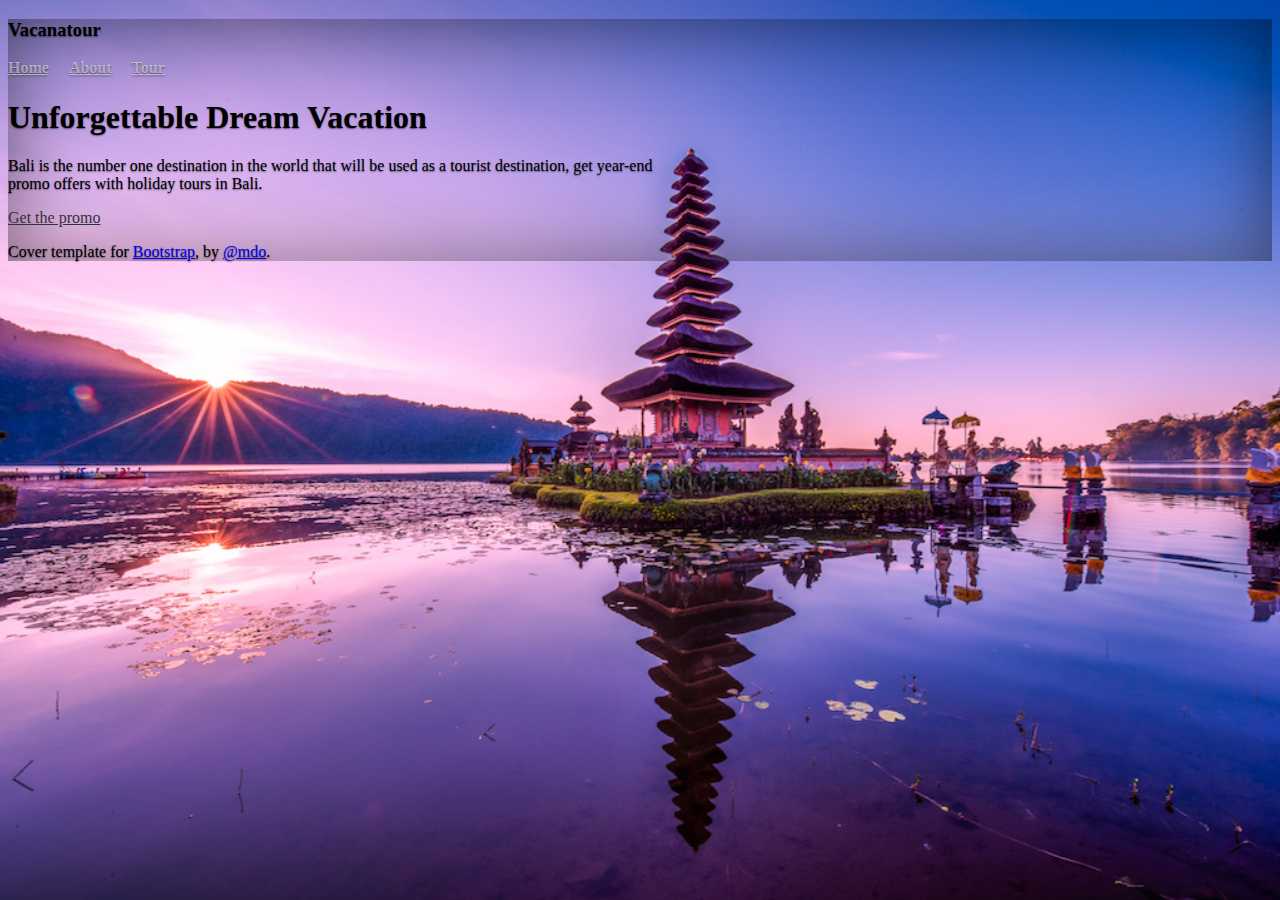
==== index.html @ 9d3a3826 "preview for Vacanatour website" ====
<!DOCTYPE html>
<html lang="en" class="h-100">
  <head>
    <!-- Required meta tags -->
    <meta charset="utf-8" />
    <meta name="viewport" content="width=device-width, initial-scale=1" />

    <!-- Bootstrap CSS -->
    <link href="https://cdn.jsdelivr.net/npm/bootstrap@5.0.2/dist/css/bootstrap.min.css" rel="stylesheet" integrity="sha384-EVSTQN3/azprG1Anm3QDgpJLIm9Nao0Yz1ztcQTwFspd3yD65VohhpuuCOmLASjC" crossorigin="anonymous" />

    <!-- My CSS -->
    <link rel="stylesheet" href="./assets/css/style.css" />

    <title>Vacanatour</title>
  </head>
  <body class="d-flex h-100 text-center text-white bg-dark body-index">
    <div class="cover-container d-flex w-100 h-100 p-3 mx-auto flex-column">
      <header class="mb-auto">
        <div>
          <h3 class="float-md-start mb-0">Vacanatour</h3>
          <nav class="nav nav-masthead justify-content-center float-md-end">
            <a class="nav-link" href="./index.html">Home</a>
            <a class="nav-link" href="./about.html">About</a>
            <a class="nav-link" href="./tour.html">Tour</a>
          </nav>
        </div>
      </header>

      <main class="px-3">
        <h1>Unforgettable Dream Vacation</h1>
        <p class="lead">Bali is the number one destination in the world that will be used as a tourist destination, get year-end promo offers with holiday tours in Bali.</p>
        <p class="lead">
          <a href="#" class="btn btn-lg btn-secondary fw-bold border-white bg-white">Get the promo</a>
        </p>
      </main>

      <footer class="mt-auto text-white-50">
        <p>Cover template for <a href="https://getbootstrap.com/" class="text-white">Bootstrap</a>, by <a href="https://twitter.com/mdo" class="text-white">@mdo</a>.</p>
      </footer>
    </div>

    <!-- Bootstrap Bundle with Popper -->
    <script src="https://cdn.jsdelivr.net/npm/bootstrap@5.0.2/dist/js/bootstrap.bundle.min.js" integrity="sha384-MrcW6ZMFYlzcLA8Nl+NtUVF0sA7MsXsP1UyJoMp4YLEuNSfAP+JcXn/tWtIaxVXM" crossorigin="anonymous"></script>

    <!-- My Js -->
    <script src="./assets/js/script.js"></script>
  </body>
</html>
---- assets/css/style.css ----
/*
 * Globals
 */
@import "index.css";
@import "about.css";
@import "tour.css";

/* Custom default button */
.btn-secondary,
.btn-secondary:hover,
.btn-secondary:focus {
  color: #333;
  text-shadow: none; /* Prevent inheritance from `body` */
}


/*
 * Base structure
 */

.cover-container {
  max-width: 42em;
}


/*
 * Header
 */

.nav-masthead .nav-link {
  padding: .25rem 0;
  font-weight: 700;
  color: rgba(255, 255, 255, .5);
  background-color: transparent;
  border-bottom: .25rem solid transparent;
}

.nav-masthead .nav-link:hover,
.nav-masthead .nav-link:focus {
  border-bottom-color: rgba(255, 255, 255, .25);
}

.nav-masthead .nav-link + .nav-link {
  margin-left: 1rem;
}

.nav-masthead .active {
  color: #fff;
  border-bottom-color: #fff;
}
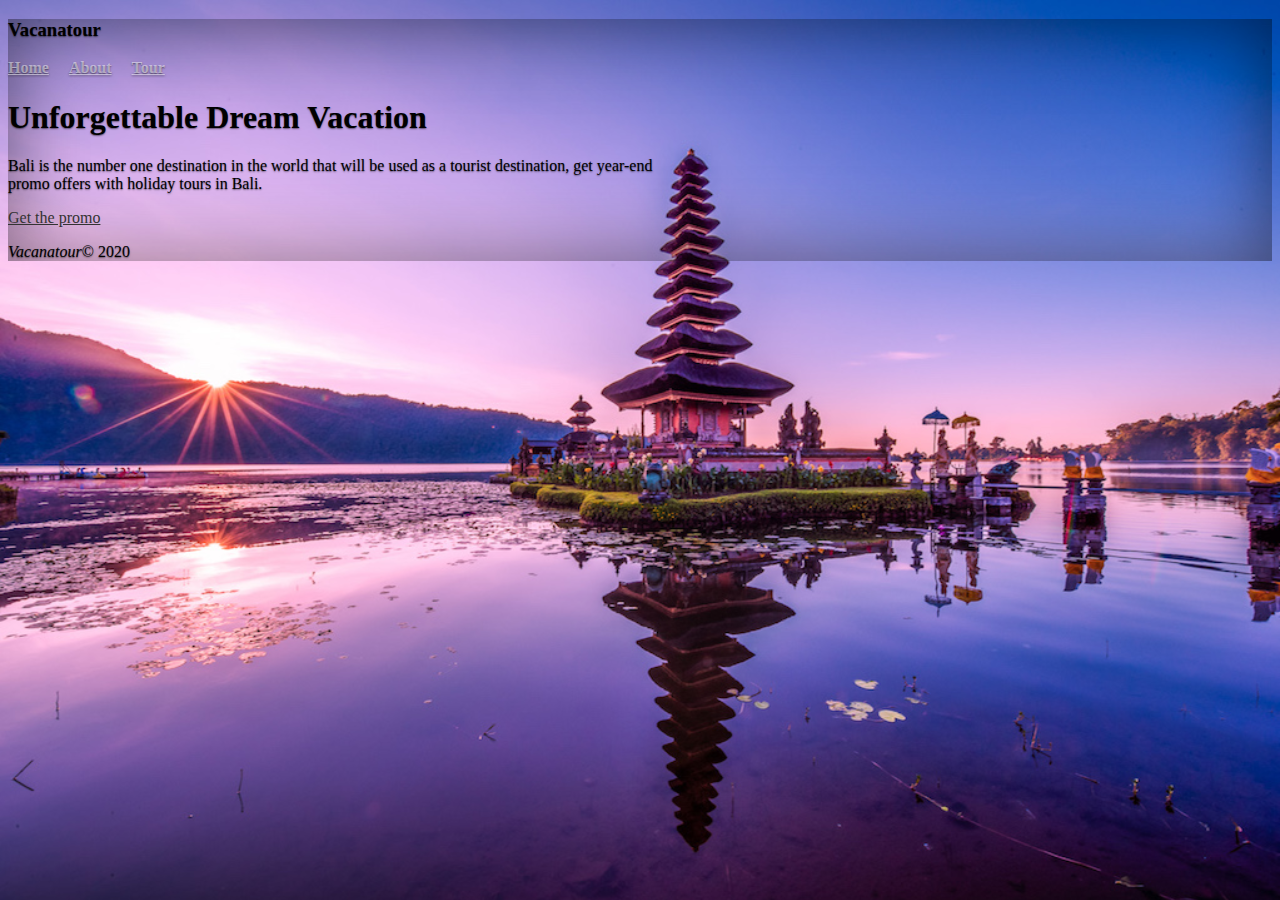
==== commit b027f480: "preview for Vacanatour (still in development)" ====
--- a/index.html
+++ b/index.html
@@ -35,7 +35,7 @@
       </main>
 
       <footer class="mt-auto text-white-50">
-        <p>Cover template for <a href="https://getbootstrap.com/" class="text-white">Bootstrap</a>, by <a href="https://twitter.com/mdo" class="text-white">@mdo</a>.</p>
+        <p><i class="fas fa-copyright">Vacanatour</i>&copy; 2020</p>
       </footer>
     </div>
 
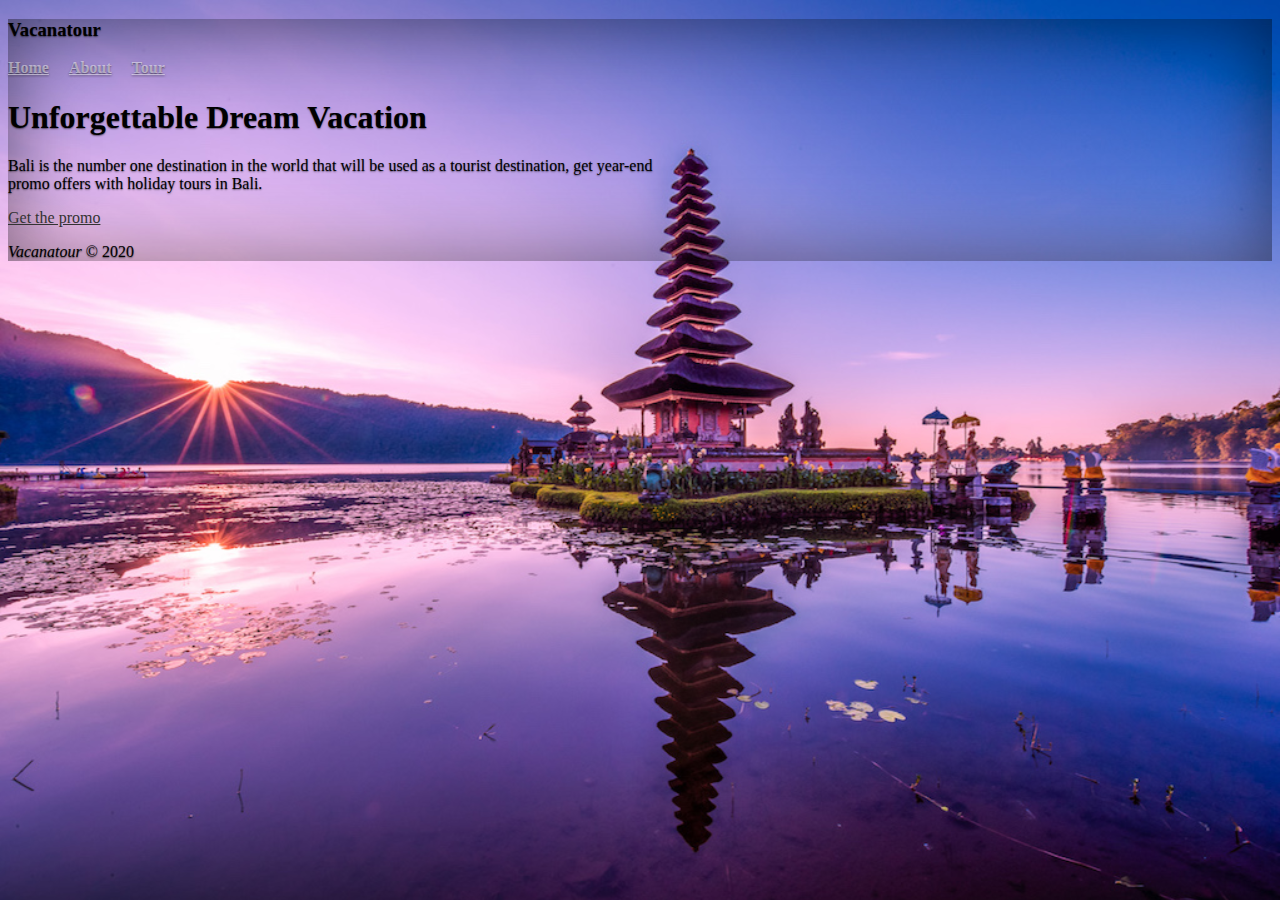
==== commit 035f5ff7: "preview for Vacanatour website (still in development)" ====
--- a/index.html
+++ b/index.html
@@ -19,9 +19,9 @@
         <div>
           <h3 class="float-md-start mb-0">Vacanatour</h3>
           <nav class="nav nav-masthead justify-content-center float-md-end">
-            <a class="nav-link" href="./index.html">Home</a>
-            <a class="nav-link" href="./about.html">About</a>
-            <a class="nav-link" href="./tour.html">Tour</a>
+            <a id="home" class="nav-link" href="./index.html">Home</a>
+            <a id="about" class="nav-link" href="./about.html">About</a>
+            <a id="tour" class="nav-link" href="./tour.html">Tour</a>
           </nav>
         </div>
       </header>
@@ -35,13 +35,16 @@
       </main>
 
       <footer class="mt-auto text-white-50">
-        <p><i class="fas fa-copyright">Vacanatour</i>&copy; 2020</p>
+        <p><i class="fas fa-copyright">Vacanatour</i> &copy; 2020</p>
       </footer>
     </div>
 
     <!-- Bootstrap Bundle with Popper -->
     <script src="https://cdn.jsdelivr.net/npm/bootstrap@5.0.2/dist/js/bootstrap.bundle.min.js" integrity="sha384-MrcW6ZMFYlzcLA8Nl+NtUVF0sA7MsXsP1UyJoMp4YLEuNSfAP+JcXn/tWtIaxVXM" crossorigin="anonymous"></script>
 
+    <!-- Jquery -->
+    <script src="https://code.jquery.com/jquery-3.6.0.js" integrity="sha256-H+K7U5CnXl1h5ywQfKtSj8PCmoN9aaq30gDh27Xc0jk=" crossorigin="anonymous"></script>
+
     <!-- My Js -->
     <script src="./assets/js/script.js"></script>
   </body>
--- a/assets/css/style.css
+++ b/assets/css/style.css
@@ -42,9 +42,11 @@
 
 .nav-masthead .nav-link + .nav-link {
   margin-left: 1rem;
+  transition: .3s;
 }
 
 .nav-masthead .active {
   color: #fff;
   border-bottom-color: #fff;
+  transition: .3s;
 }
